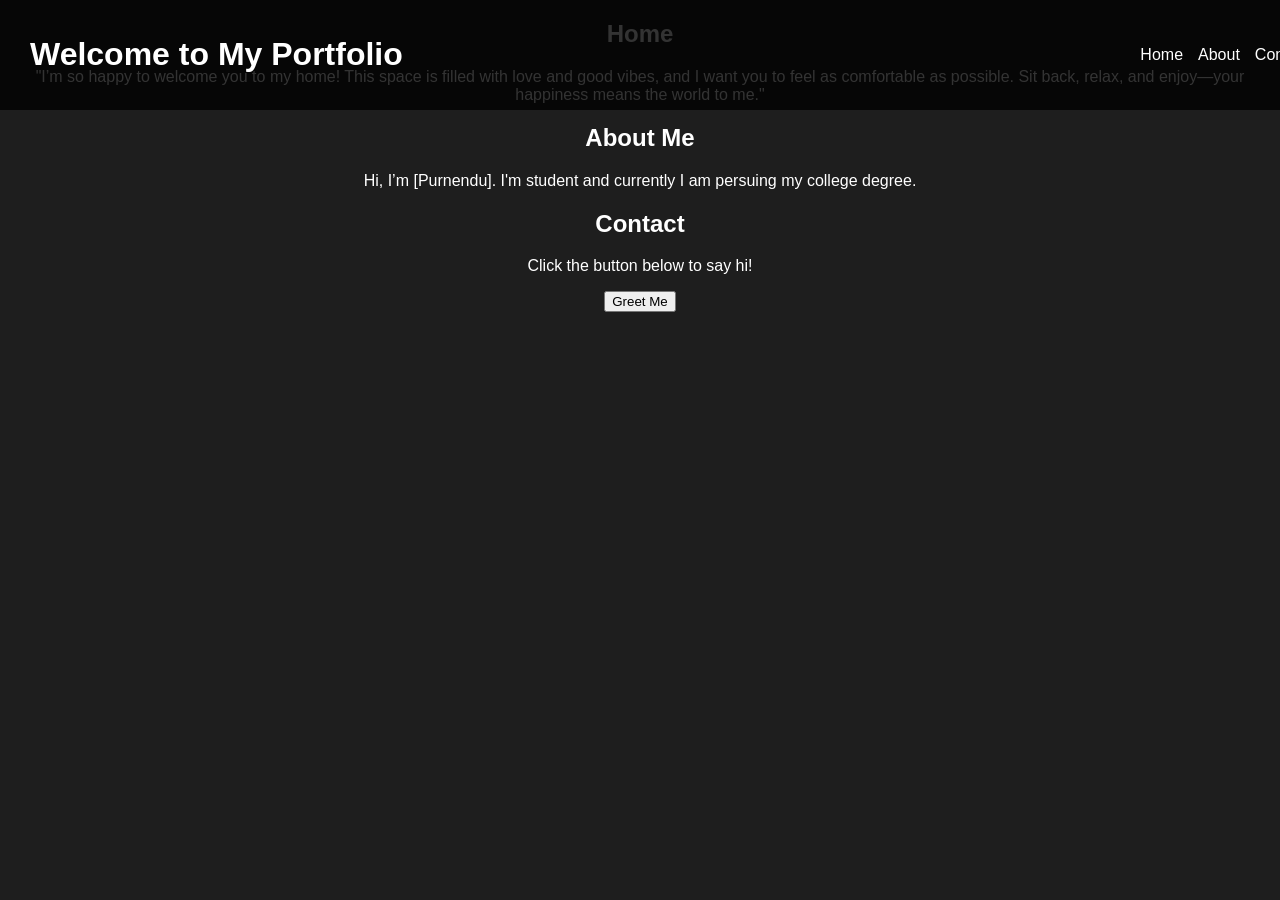
==== index.html @ 4138c674 "Update index.html" ====
<!DOCTYPE html>
<html lang="en">
<head>
    <meta charset="UTF-8">
    <meta name="viewport" content="width=device-width, initial-scale=1.0">
    <title>My Portfolio</title>
    <link rel="stylesheet" href="styles.css">
</head>
<body>
    <header>
        <h1>Welcome to My Portfolio</h1>
        <nav>
            <ul>
                <li><a href="#home">Home</a></li>
                <li><a href="#about">About</a></li>
                <li><a href="#contact">Contact</a></li>
            </ul>
        </nav>
    </header>

    <section id="home">
        <h2>Home</h2>
        <p>&quotI’m so happy to welcome you to my home! This space is filled with love and good vibes, and I want you to feel as comfortable as possible. Sit back, relax, and enjoy—your happiness means the world to me.&quot</p>
    </section>

    <section id="about">
        <h2>About Me</h2>
        <p>Hi, I’m [Purnendu]. I'm student and currently I am persuing my college degree.</p>
    </section>

    <section id="contact">
        <h2>Contact</h2>
        <p>Click the button below to say hi!</p>
        <button onclick="sayHello()">Greet Me</button>
    </section>

    <script src="script.js"></script>
</body>
</html>
---- styles.css ----
/* General Styles */
body {
    font-family: 'Arial', sans-serif;
    margin: 0;
    padding: 0;
    text-align: center;
    background-color: #1e1e1e;
    color: white;
    scroll-behavior: smooth;
}

/* Header */
header {
    display: flex;
    justify-content: space-between;
    align-items: center;
    background: rgba(0, 0, 0, 0.8);
    padding: 15px 30px;
    position: fixed;
    width: 100%;
    top: 0;
    left: 0;
    z-index: 1000;
}

.logo {
    font-size: 24px;
    font-weight: bold;
}

nav ul {
    list-style: none;
    padding: 0;
    display: flex;
    gap: 15px;
}

nav ul li {
    display: inline;
}

nav ul li a {
    color: white;
    text-decoration: none;
    transition: 0.3s;
}

nav ul li a:hover {
    color: #ff5722;
}

/* Hero Section */
.hero {
    height: 100vh;
    display: flex;
    align-items: center;
    justify-content: center;
    background: url('assets/images/bg.jpg') no-repeat center center/cover;
    text-align: center;
}

.hero h1 {
    font-size: 50px;
}

.hero .btn {
    background: #ff5722;
    color: white;
    padding: 10px 20px;
    text-decoration: none;
    border-radius: 5px;
}

/* About Section */
.about-content {
    display: flex;
    align-items: center;
    justify-content: center;
    gap: 40px;
    padding: 50px;
}

.about-content img {
    width: 200px;
    border-radius: 50%;
}

.btn {
    display: inline-block;
    background: #ff5722;
    color: white;
    padding: 10px 20px;
    text-decoration: none;
    border-radius: 5px;
}

/* Projects */
.projects-container {
    display: flex;
    justify-content: center;
    gap: 20px;
}

.project {
    position: relative;
    overflow: hidden;
    width: 300px;
}

.project img {
    width: 100%;
    transition: transform 0.3s ease-in-out;
}

.project:hover img {
    transform: scale(1.1);
}

.overlay {
    position: absolute;
    bottom: 0;
    background: rgba(0, 0, 0, 0.7);
    color: white;
    width: 100%;
    padding: 20px;
    transform: translateY(100%);
    transition: transform 0.3s ease-in-out;
}

.project:hover .overlay {
    transform: translateY(0);
}

/* Dark Mode */
.dark-mode {
    background-color: white;
    color: black;
}

.dark-mode header {
    background: black;
}

/* Animations */
.fade-in {
    opacity: 0;
    transform: translateY(30px);
    transition: opacity 0.6s ease-out, transform 0.6s ease-out;
}

.show {
    opacity: 1;
    transform: translateY(0);
}
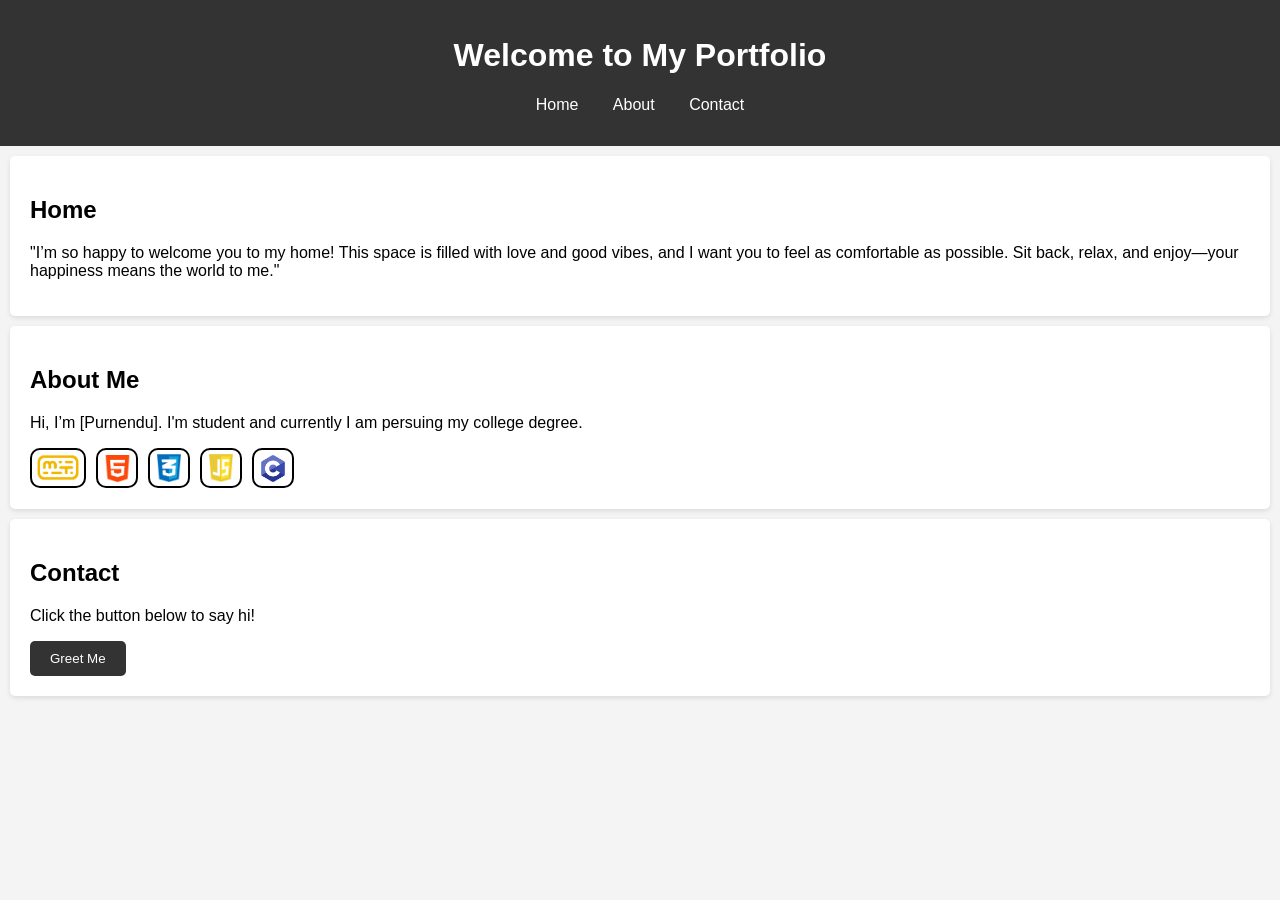
==== commit 3ab9c2f0: "Rename index_u.html to index.html" ====
--- a/index.html
+++ b/index.html
@@ -4,7 +4,7 @@
     <meta charset="UTF-8">
     <meta name="viewport" content="width=device-width, initial-scale=1.0">
     <title>My Portfolio</title>
-    <link rel="stylesheet" href="styles.css">
+    <link rel="stylesheet" href="styles_u.css">
 </head>
 <body>
     <header>
@@ -26,14 +26,46 @@
     <section id="about">
         <h2>About Me</h2>
         <p>Hi, I’m [Purnendu]. I'm student and currently I am persuing my college degree.</p>
+        <div class="button-container">
+            <a href="https://monkeytype.com/profile/papuai">
+       <button class="monkeytype">
+           <img src="Monkeytype.png" alt="Logo" style="width: 50px; height: auto;">
+       </button>
+       </a>
+       
+     <a href="https://youtu.be/G3e-cpL7ofc?feature=shared">
+       <button class="html">
+           <img src="html.png" alt="Logo" style="width: 27px; height: auto; padding-top: 3px;">
+       </button>
+     </a>
+     
+     <a href="https://youtu.be/G3e-cpL7ofc?feature=shared">
+       <button class="css">
+           <img src="css.png" alt="Logo" style="width: 24px; height: auto; padding-top: 3px;">
+       </button>
+      </a>
+      
+      <a href="https://youtu.be/EerdGm-ehJQ?feature=shared">
+       <button class="js">
+           <img src="js.png" alt="Logo" style="width: 24px; height: auto; padding-top: 3px;">
+       </button>
+       </a>
+       
+       <a href="https://www.w3schools.com/c/">
+       <button class="c">
+           <img src="c.png" alt="Logo" style="width: 24px; height: auto; padding-top: 3px;">
+       </button>
+       </a>
+       
+        </div>
     </section>
 
     <section id="contact">
         <h2>Contact</h2>
         <p>Click the button below to say hi!</p>
-        <button onclick="sayHello()">Greet Me</button>
+        <button class="greet-button" onclick="sayHello()">Greet Me</button>
     </section>
 
-    <script src="script.js"></script>
+    <script src="script_u.js"></script>
 </body>
-</html>+</html>
--- a/styles_u.css
+++ b/styles_u.css
@@ -0,0 +1,139 @@
+body {
+    font-family: Arial, sans-serif;
+    margin: 0;
+    padding: 0;
+    background-color: #f4f4f4;
+}
+
+header {
+    background-color: #333;
+    color: white;
+    text-align: center;
+    padding: 1rem;
+}
+
+nav ul {
+    list-style: none;
+    padding: 0;
+}
+
+nav ul li {
+    display: inline;
+    margin: 0 15px;
+}
+
+nav ul li a {
+    color: white;
+    text-decoration: none;
+}
+
+nav ul li a:hover {
+    color: #ddd;
+}
+
+section {
+    padding: 20px;
+    margin: 10px;
+    background-color: white;
+    border-radius: 5px;
+    box-shadow: 0 2px 5px rgba(0,0,0,0.1);
+}
+button, img, a {
+    outline: none;
+    -webkit-tap-highlight-color: transparent;
+}
+
+.button-container {
+    display: flex;
+    align-items: center;
+    gap: 10px; /* Or margin-right on the first button */
+}
+.button-container a {
+    text-decoration: none;
+}
+
+.greet-button {
+    padding: 10px 20px;
+    background-color: #333;
+    color: white;
+    border: none;
+    border-radius: 5px;
+    cursor: pointer;
+}
+
+.greet-button:hover {
+    background-color: #555;
+}
+
+.monkeytype {
+  align-items: center;
+  justify-content: centre;
+  height: 40px;
+  width: 56px;  
+  background-position: center;
+  border: 2px solid black;
+  border-radius: 10px;
+  cursor: pointer;
+  background-color: transparent;
+  padding: 0px;
+  transition: background-color 0.15s;
+}
+.monkeytype:active{
+    background-color: rgb(85, 85, 85);
+}
+.html{
+    height: 40px;
+    width: 42px;  
+    background-position: center;
+    border: 2px solid black;
+    border-radius: 10px;
+    cursor: pointer;
+    background-color: transparent;
+    padding: 0px;
+    transition: background-color 0.15s;
+}
+.html:active{
+    background-color: rgb(85, 85, 85);
+}
+.css{
+    height: 40px;
+    width: 42px;  
+    background-position: center;
+    border: 2px solid black;
+    border-radius: 10px;
+    cursor: pointer;
+    background-color: transparent;
+    padding: 0px;
+    transition: background-color 0.15s;
+}
+.css:active{
+    background-color: rgb(85, 85, 85);
+}
+.js{
+    height: 40px;
+    width: 42px;  
+    background-position: center;
+    border: 2px solid black;
+    border-radius: 10px;
+    cursor: pointer;
+    background-color: transparent;
+    padding: 0px;
+    transition: background-color 0.15s;
+}
+.js:active{
+    background-color: rgb(85, 85, 85);
+}
+.c{
+    height: 40px;
+    width: 42px;  
+    background-position: center;
+    border: 2px solid black;
+    border-radius: 10px;
+    cursor: pointer;
+    background-color: transparent;
+    padding: 0px;
+    transition: background-color 0.15s;
+}
+.c:active{
+    background-color: rgb(85, 85, 85);
+}
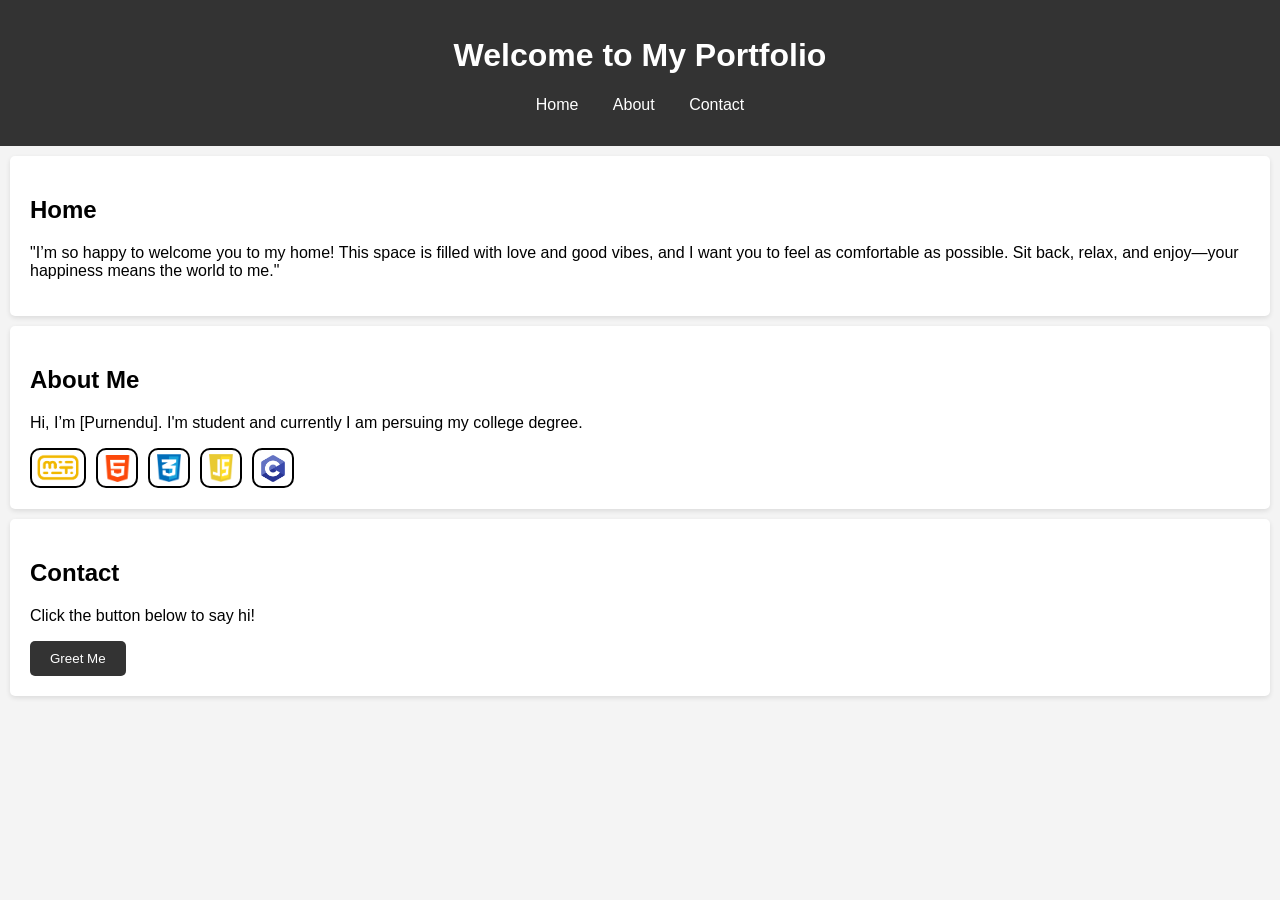
==== commit 6e37f9ca: "Update index.html" ====
--- a/index.html
+++ b/index.html
@@ -26,7 +26,7 @@
     <section id="about">
         <h2>About Me</h2>
         <p>Hi, I’m [Purnendu]. I'm student and currently I am persuing my college degree.</p>
-        <div class="button-container">
+        <div id="button-div" class="button-container">
             <a href="https://monkeytype.com/profile/papuai">
        <button class="monkeytype">
            <img src="Monkeytype.png" alt="Logo" style="width: 50px; height: auto;">
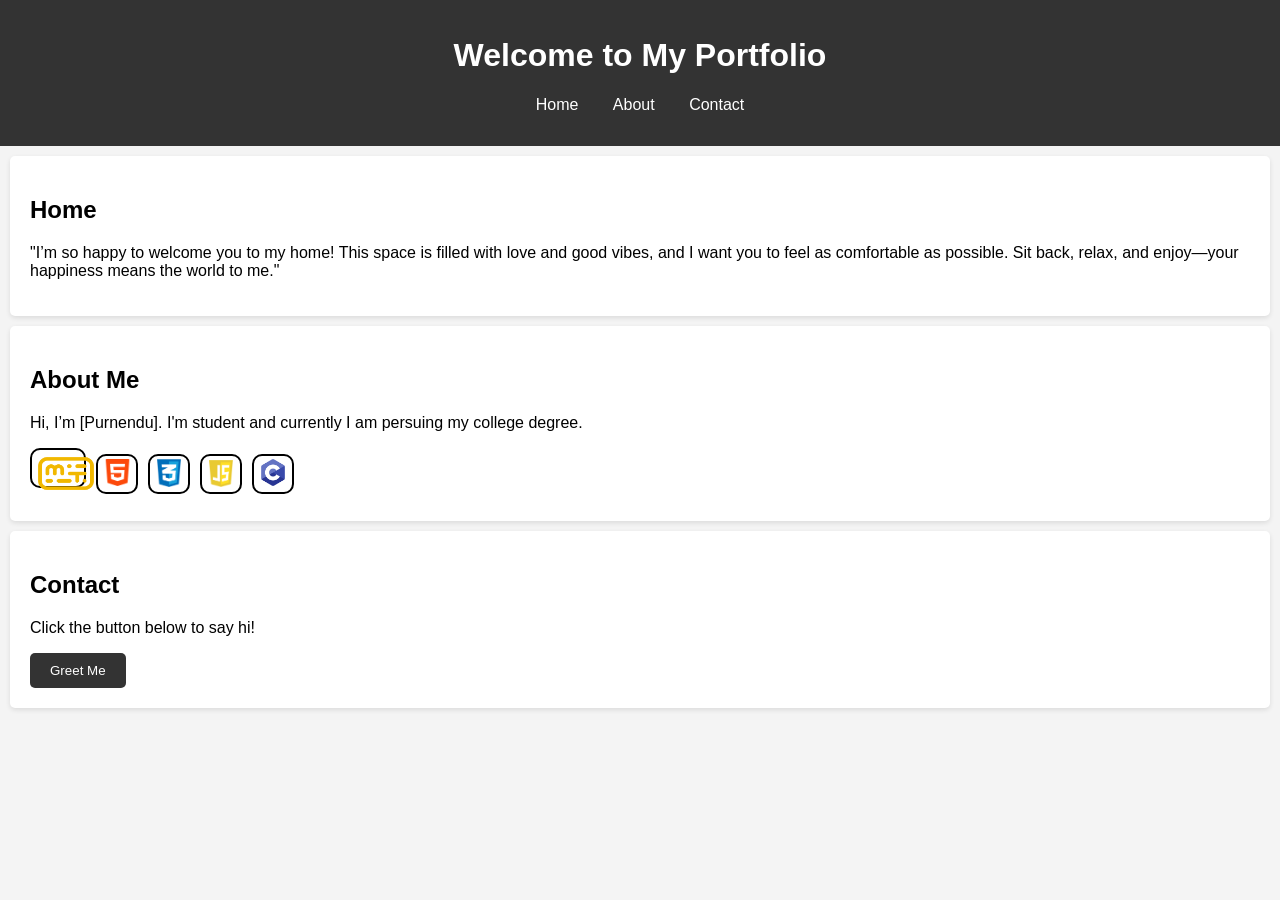
==== commit 790e35ad: "Update index.html" ====
--- a/index.html
+++ b/index.html
@@ -5,6 +5,9 @@
     <meta name="viewport" content="width=device-width, initial-scale=1.0">
     <title>My Portfolio</title>
     <link rel="stylesheet" href="styles_u.css">
+    <link rel="preconnect" href="https://fonts.googleapis.com">
+<link rel="preconnect" href="https://fonts.gstatic.com" crossorigin>
+<link href="https://fonts.googleapis.com/css2?family=Damion&family=Jost:ital,wght@0,100..900;1,100..900&family=Playwrite+IT+Moderna:wght@100..400&display=swap" rel="stylesheet">
 </head>
 <body>
     <header>
@@ -25,35 +28,35 @@
 
     <section id="about">
         <h2>About Me</h2>
-        <p>Hi, I’m [Purnendu]. I'm student and currently I am persuing my college degree.</p>
+        <p>Hi, I’m <span class="Name">[Purnendu]</span>. I'm student and currently I am persuing my college degree.</p>
         <div id="button-div" class="button-container">
             <a href="https://monkeytype.com/profile/papuai">
        <button class="monkeytype">
-           <img src="Monkeytype.png" alt="Logo" style="width: 50px; height: auto;">
+           <img src="Monkeytype.png" alt="Logo" style="max-width: 130%; height: auto;">
        </button>
        </a>
        
      <a href="https://youtu.be/G3e-cpL7ofc?feature=shared">
        <button class="html">
-           <img src="html.png" alt="Logo" style="width: 27px; height: auto; padding-top: 3px;">
+           <img src="html.png" alt="Logo" style="width: 27px; height: auto;">
        </button>
      </a>
      
      <a href="https://youtu.be/G3e-cpL7ofc?feature=shared">
        <button class="css">
-           <img src="css.png" alt="Logo" style="width: 24px; height: auto; padding-top: 3px;">
+           <img src="css.png" alt="Logo" style="width: 24px; height: auto; padding-top: 0px;">
        </button>
       </a>
       
       <a href="https://youtu.be/EerdGm-ehJQ?feature=shared">
        <button class="js">
-           <img src="js.png" alt="Logo" style="width: 24px; height: auto; padding-top: 3px;">
+           <img src="js.png" alt="Logo" style="width: 24px; height: auto; padding-top: 1px;">
        </button>
        </a>
        
        <a href="https://www.w3schools.com/c/">
        <button class="c">
-           <img src="c.png" alt="Logo" style="width: 24px; height: auto; padding-top: 3px;">
+           <img src="c.png" alt="Logo" style="width: 24px; height: auto;">
        </button>
        </a>
        
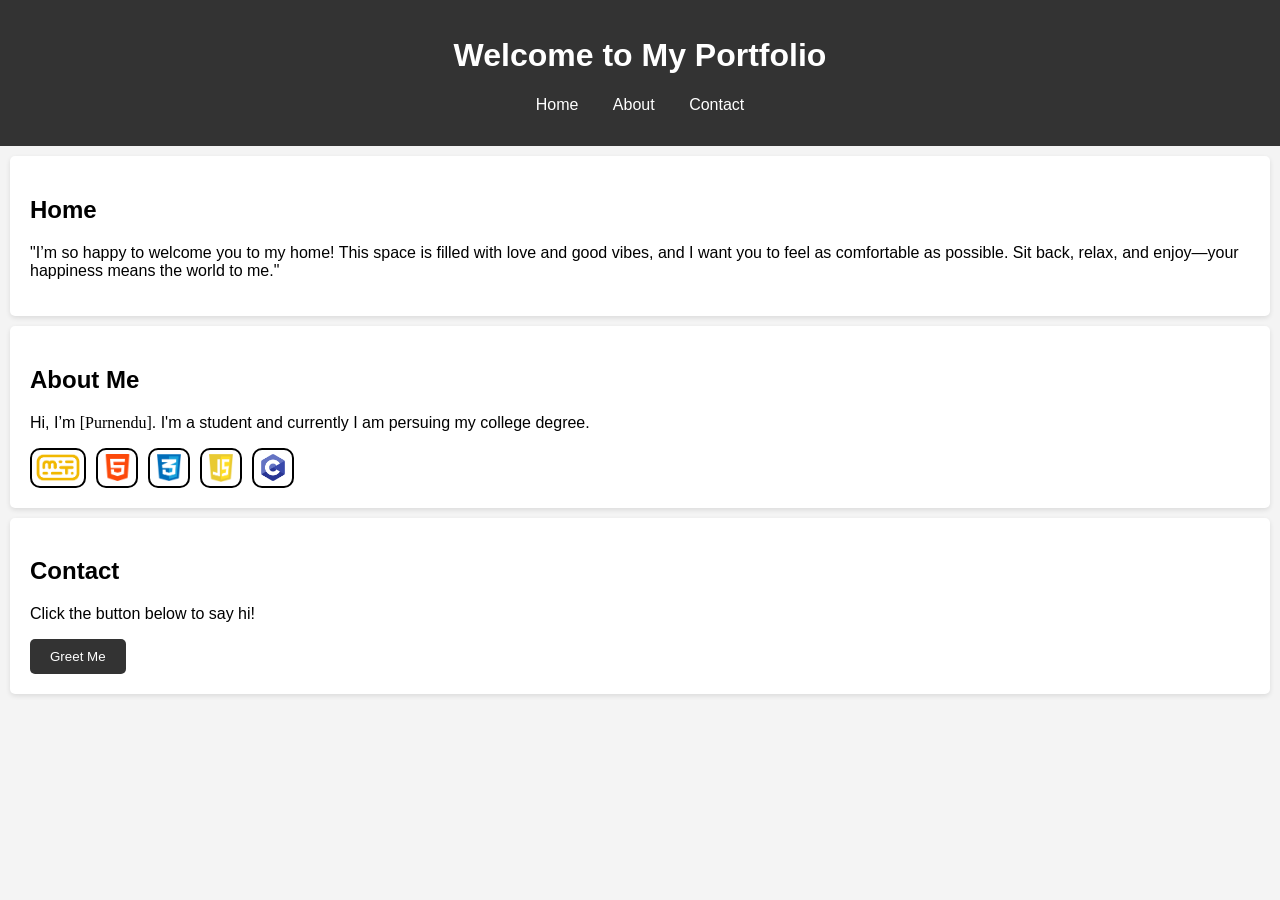
==== commit 88984661: "Update index.html" ====
--- a/index.html
+++ b/index.html
@@ -28,7 +28,7 @@
 
     <section id="about">
         <h2>About Me</h2>
-        <p>Hi, I’m <span class="Name">[Purnendu]</span>. I'm student and currently I am persuing my college degree.</p>
+        <p>Hi, I’m <span class="Name">[Purnendu]</span>. I'm a student and currently I am persuing my college degree.</p>
         <div id="button-div" class="button-container">
             <a href="https://monkeytype.com/profile/papuai">
        <button class="monkeytype">
--- a/styles_u.css
+++ b/styles_u.css
@@ -1,5 +1,5 @@
 body {
-    font-family: Arial, sans-serif;
+    font-family: Jost, sans-serif;
     margin: 0;
     padding: 0;
     background-color: #f4f4f4;
@@ -38,6 +38,11 @@
     border-radius: 5px;
     box-shadow: 0 2px 5px rgba(0,0,0,0.1);
 }
+.Name{
+    font-family: "Damion", serif;
+  font-weight: 400;
+  font-style: normal;
+}
 button, img, a {
     outline: none;
     -webkit-tap-highlight-color: transparent;
@@ -65,75 +70,39 @@
     background-color: #555;
 }
 
-.monkeytype {
-  align-items: center;
-  justify-content: centre;
+/* Unified button style for all skill buttons */
+.html, .css, .js, .c {
   height: 40px;
-  width: 56px;  
-  background-position: center;
+  width: 42px;
   border: 2px solid black;
   border-radius: 10px;
+  background-color: transparent;
   cursor: pointer;
+  transition: background-color 0.15s;
+  display: flex; /* Add this */
+  align-items: center; /* Center logos */
+  justify-content: center;
+}
+
+/* Unique Monkeytype Button */
+.monkeytype {
+  height: 40px;
+  width: 56px;  /* Keep wider size */
+  border: 2px solid black;
+  border-radius: 10px;
   background-color: transparent;
-  padding: 0px;
-  transition: background-color 0.15s;
+  cursor: pointer;
+  display: flex; /* Add this */
+  align-items: center; /* Center logo vertically */
+  justify-content: center; /* Center logo horizontally */
 }
-.monkeytype:active{
-    background-color: rgb(85, 85, 85);
+
+/* Consistent hover/active states */
+.monkeytype:hover, .html:hover, .css:hover, .js:hover, .c:hover {
+  background-color: #ddd;
 }
-.html{
-    height: 40px;
-    width: 42px;  
-    background-position: center;
-    border: 2px solid black;
-    border-radius: 10px;
-    cursor: pointer;
-    background-color: transparent;
-    padding: 0px;
-    transition: background-color 0.15s;
+
+.monkeytype:active, .html:active, .css:active, .js:active, .c:active {
+  background-color: #555;
 }
-.html:active{
-    background-color: rgb(85, 85, 85);
-}
-.css{
-    height: 40px;
-    width: 42px;  
-    background-position: center;
-    border: 2px solid black;
-    border-radius: 10px;
-    cursor: pointer;
-    background-color: transparent;
-    padding: 0px;
-    transition: background-color 0.15s;
-}
-.css:active{
-    background-color: rgb(85, 85, 85);
-}
-.js{
-    height: 40px;
-    width: 42px;  
-    background-position: center;
-    border: 2px solid black;
-    border-radius: 10px;
-    cursor: pointer;
-    background-color: transparent;
-    padding: 0px;
-    transition: background-color 0.15s;
-}
-.js:active{
-    background-color: rgb(85, 85, 85);
-}
-.c{
-    height: 40px;
-    width: 42px;  
-    background-position: center;
-    border: 2px solid black;
-    border-radius: 10px;
-    cursor: pointer;
-    background-color: transparent;
-    padding: 0px;
-    transition: background-color 0.15s;
-}
-.c:active{
-    background-color: rgb(85, 85, 85);
-}+
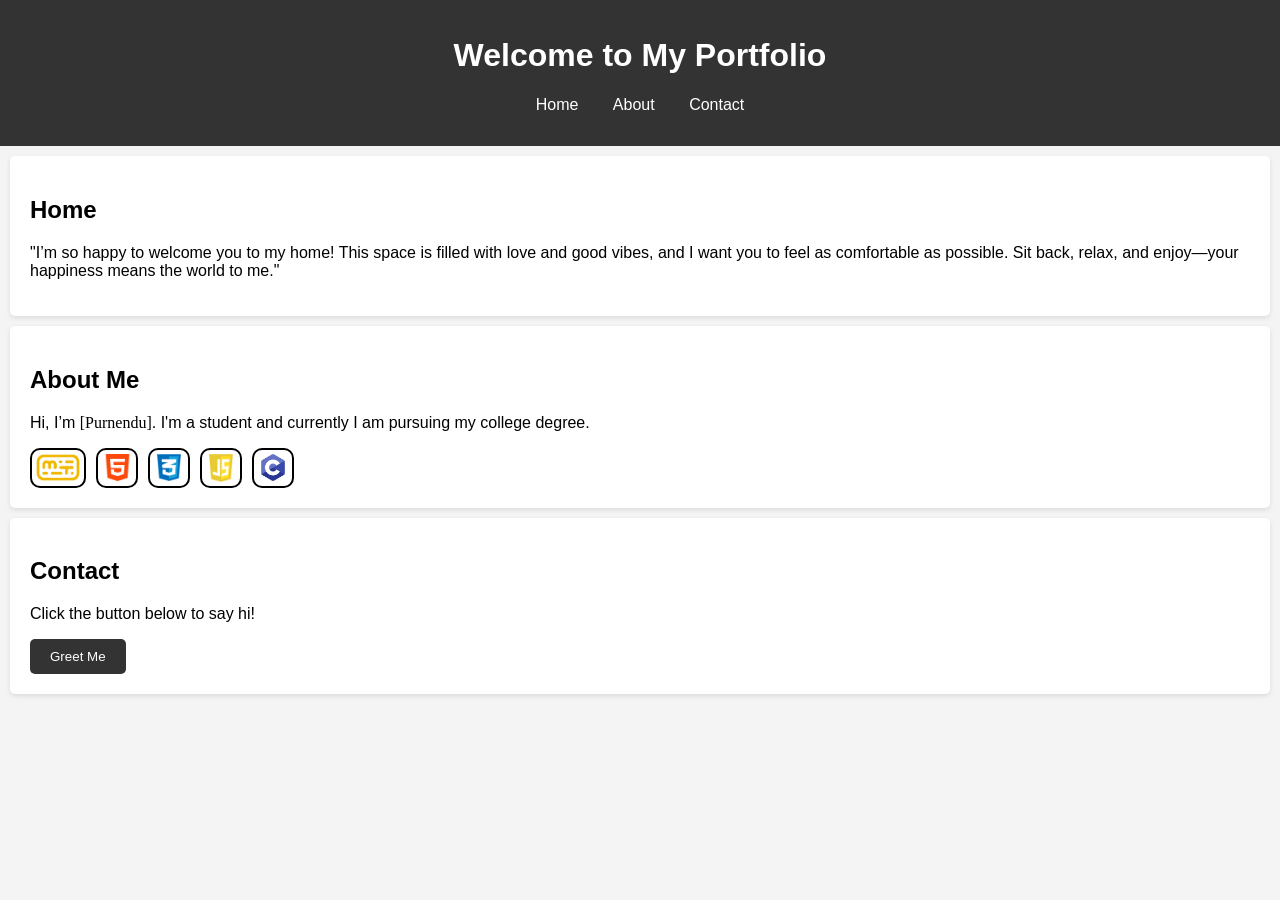
==== commit 14aa100e: "Update index.html" ====
--- a/index.html
+++ b/index.html
@@ -28,7 +28,7 @@
 
     <section id="about">
         <h2>About Me</h2>
-        <p>Hi, I’m <span class="Name">[Purnendu]</span>. I'm a student and currently I am persuing my college degree.</p>
+        <p>Hi, I’m <span class="Name">[Purnendu]</span>. I'm a student and currently I am pursuing my college degree.</p>
         <div id="button-div" class="button-container">
             <a href="https://monkeytype.com/profile/papuai">
        <button class="monkeytype">
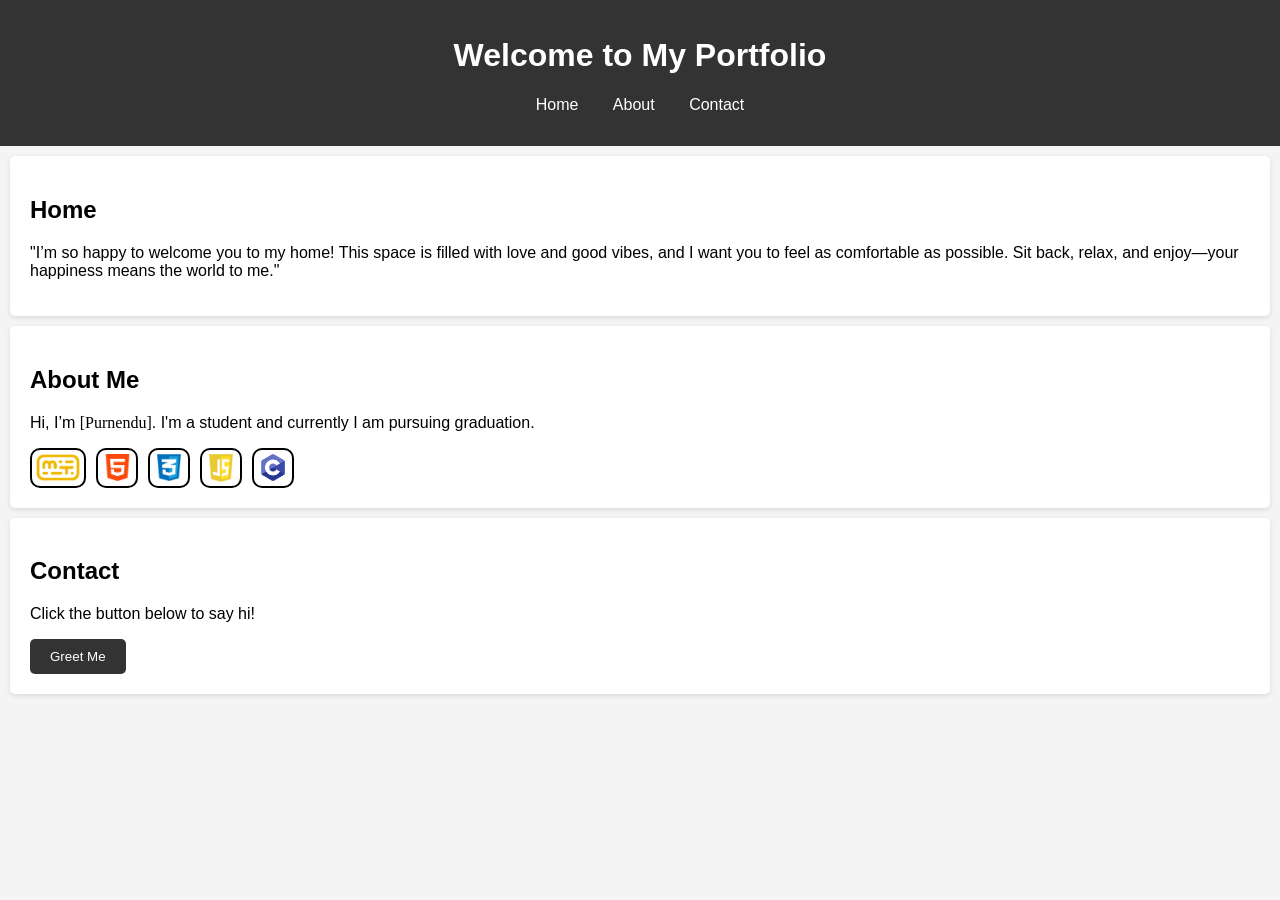
==== commit 6416f092: "Update index.html" ====
--- a/index.html
+++ b/index.html
@@ -28,7 +28,7 @@
 
     <section id="about">
         <h2>About Me</h2>
-        <p>Hi, I’m <span class="Name">[Purnendu]</span>. I'm a student and currently I am pursuing my college degree.</p>
+        <p>Hi, I’m <span class="Name">[Purnendu]</span>. I'm a student and currently I am pursuing graduation.</p>
         <div id="button-div" class="button-container">
             <a href="https://monkeytype.com/profile/papuai">
        <button class="monkeytype">
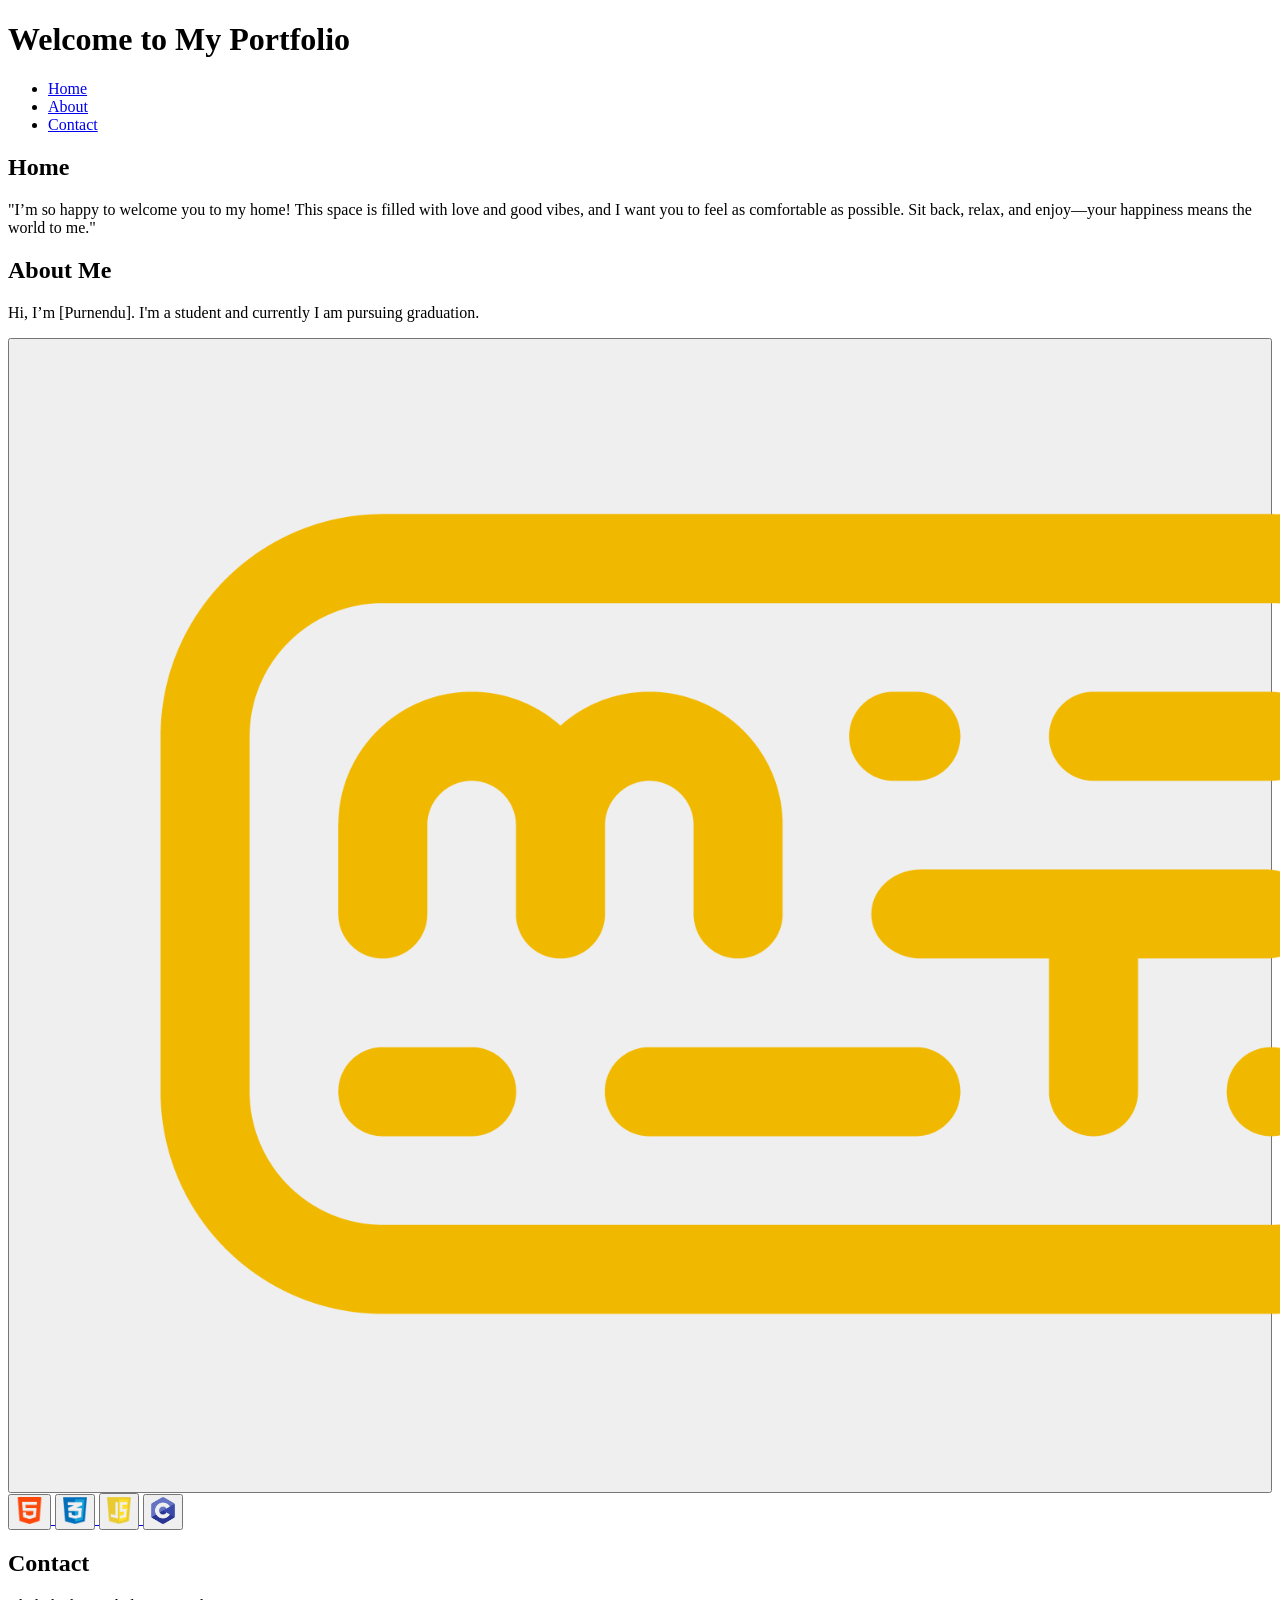
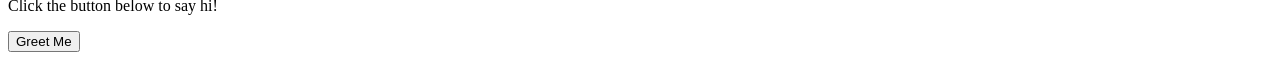
==== commit 82311526: "Update index.html" ====
--- a/index.html
+++ b/index.html
@@ -4,7 +4,7 @@
     <meta charset="UTF-8">
     <meta name="viewport" content="width=device-width, initial-scale=1.0">
     <title>My Portfolio</title>
-    <link rel="stylesheet" href="styles_u.css">
+    <link rel="stylesheet" href="styles.css">
     <link rel="preconnect" href="https://fonts.googleapis.com">
 <link rel="preconnect" href="https://fonts.gstatic.com" crossorigin>
 <link href="https://fonts.googleapis.com/css2?family=Damion&family=Jost:ital,wght@0,100..900;1,100..900&family=Playwrite+IT+Moderna:wght@100..400&display=swap" rel="stylesheet">
@@ -69,6 +69,6 @@
         <button class="greet-button" onclick="sayHello()">Greet Me</button>
     </section>
 
-    <script src="script_u.js"></script>
+    <script src="script.js"></script>
 </body>
 </html>
